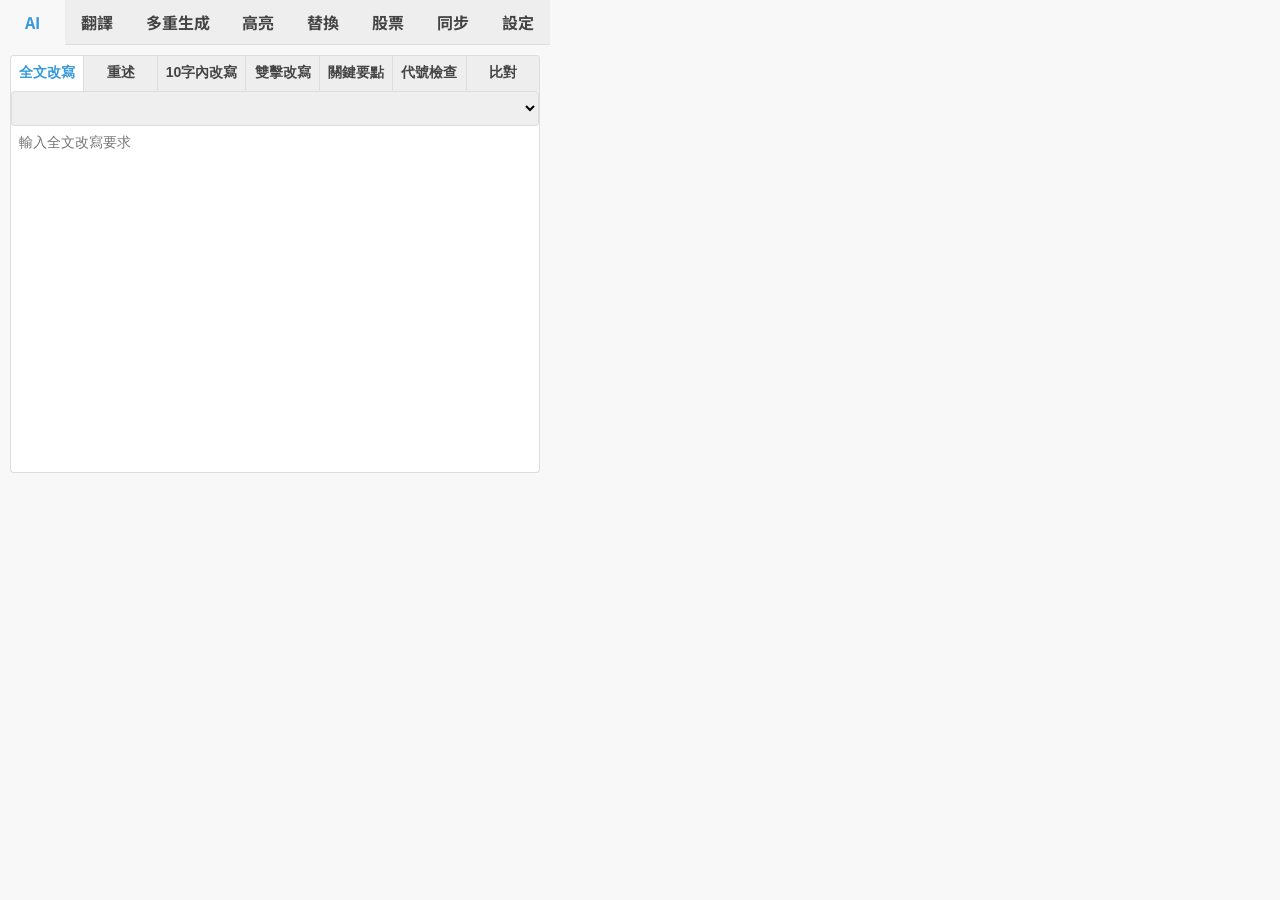
==== popup.html @ c3926e0f "[功能] Diff 自訂合併規則 1. 新增 setCustomRules 與規則解析（A,B / A, / ,B 格式） 2. 支援精準字串與 /regex/ 正則表達式 3. Popup 新增比對" ====
<!DOCTYPE html>
<html lang="zh-Hant">
<head>
  <meta charset="UTF-8">
  <meta name="viewport" content="width=device-width, initial-scale=1.0">
  <title>GPT 文字重寫</title>
  <link rel="stylesheet" href="https://cdnjs.cloudflare.com/ajax/libs/font-awesome/6.5.1/css/all.min.css">
  <link rel="stylesheet" href="popup.css">
  <link rel="stylesheet" href="text_highlight/highlight-color-picker.css">
  <link rel="stylesheet" href="SettingsIO/settings-io.css">
</head>
<body>
  <div class="main-tab-container">
    <div class="main-tab active" data-tab="rewrite">AI</div>
    <div class="main-tab" data-tab="translate">翻譯</div>
    <div class="main-tab" data-tab="multiple-generation">多重生成</div>
    <div class="main-tab" data-tab="highlight">高亮</div>
    <div class="main-tab" data-tab="auto-replace">替換</div>
    <div class="main-tab" data-tab="stock">股票</div>
    <div class="main-tab" data-tab="sync">同步</div>
    <div class="main-tab" data-tab="settings">設定</div>
  </div>

  <!-- AI -->
  <div id="rewrite-tab" class="main-tab-content active">
    <div class="content">
      <div class="tab-container">
        <div class="tab active" data-tab="full">全文改寫</div>
        <div class="tab" data-tab="rephrase">重述</div>
        <div class="tab" data-tab="short">10字內改寫</div>
        <div class="tab" data-tab="auto">雙擊改寫</div>
        <div class="tab" data-tab="summary">關鍵要點</div>
        <div class="tab" data-tab="code-check">代號檢查</div>
        <div class="tab" data-tab="diff-rules">比對</div>
      </div>
      
      <div id="full-tab" class="tab-content active">
        <select id="fullRewriteModel" class="model-select">
        </select>
        <textarea id="instruction" placeholder="輸入全文改寫要求"></textarea>
      </div>
      
      <div id="rephrase-tab" class="tab-content">
        <select id="rephraseModel" class="model-select">
        </select>
        <textarea id="rephraseInstruction" placeholder="輸入重述要求"></textarea>
      </div>
      
      <div id="short-tab" class="tab-content">
        <select id="shortRewriteModel" class="model-select">
        </select>
        <textarea id="shortInstruction" placeholder="輸入10個字以下改寫要求"></textarea>
      </div>
      
      <div id="auto-tab" class="tab-content">
        <select id="autoRewriteModel" class="model-select">
        </select>
        <textarea id="autoRewritePatterns" placeholder="輸入反白自動改寫匹配模式"></textarea>
      </div>

      <div id="summary-tab" class="tab-content">
        <select id="summaryModel" class="model-select">
        </select>
        <textarea id="summaryInstruction" placeholder="輸入關鍵要點總結要求"></textarea>
      </div>

      <div id="code-check-tab" class="tab-content">
        <select id="codeCheckModel" class="model-select">
        </select>
        <textarea id="codeCheckInstruction" placeholder="輸入代號檢查要求"></textarea>
      </div>

      <div id="diff-rules-tab" class="tab-content">
        <textarea id="diffCustomRules" placeholder="每行一條規則，逗點分隔（舊文字,新文字）
支援正則表達式：/regex/
範例：
2H23,
,2023年下半年
2Q23,2023年第二季
/[12]H\d{2}/,
/[1-4]Q\d{2}/,/20\d{2}年第[1-4]季/"></textarea>
      </div>
      
      <button id="rewrite">改寫文字</button>
    </div>
  </div>

  <!-- 翻譯 -->
  <div id="translate-tab" class="main-tab-content">
    <div class="content">
      <div class="translate-container">
        <div class="tab-container">
          <div class="tab active" data-tab="translate">初始翻譯</div>
          <div class="tab" data-tab="reflect">反思</div>
          <div class="tab" data-tab="optimize">優化</div>
          <div class="tab" data-tab="zh-en-mapping">中英對照</div>
        </div>

        <div id="translate-content" class="tab-content active">
          <select id="translateModel" class="model-select">
          </select>
          <textarea id="translateInstruction" placeholder="輸入翻譯要求"></textarea>
          <div class="checkbox-group">
            <label class="checkbox-label">
              <input type="checkbox" id="removeHash">
              <span>刪除##</span>
            </label>
            <label class="checkbox-label">
              <input type="checkbox" id="removeStar">
              <span>刪除**</span>
            </label>
          </div>
        </div>

        <div id="reflect-content" class="tab-content">
          <select id="reflectModel" class="model-select">
          </select>
          <textarea id="reflectInstruction" placeholder="輸入翻譯反思要求"></textarea>
        </div>

        <div id="optimize-content" class="tab-content">
          <select id="optimizeModel" class="model-select">
          </select>
          <textarea id="optimizeInstruction" placeholder="輸入翻譯優化要求"></textarea>
        </div>

        <div id="zh-en-mapping-content" class="tab-content">
          <textarea id="zhEnMapping" placeholder="請輸入中英對照表，每行一個對照
例如：
台積電 = TSMC
鴻海 = Foxconn
營業額 = Revenue"></textarea>
        </div>
      </div>
    </div>
  </div>

  <!-- 多重生成 -->
  <div id="multiple-generation-tab" class="main-tab-content">
    <div class="content">
      <div class="multiple-generation-container">
        <div class="input-group">
          <select id="generation-settings-select" class="model-select">
            <option value="">選擇設定組合</option>
          </select>
          <button id="add-generation-settings" class="settings-button square-button" title="新增">
            <span class="icon">+</span>
          </button>
          <button id="edit-generation-settings" class="settings-button square-button" title="修改">
            <span class="icon">✎</span>
          </button>
          <button id="copy-generation-settings" class="settings-button square-button" title="複製">
            <span class="icon">⧉</span>
          </button>
          <button id="delete-generation-settings" class="settings-button square-button" title="刪除">
            <span class="icon">×</span>
          </button>
        </div>

        <div class="tab-container">
          <div class="tab active" data-tab="initial-gen">初始生成</div>
          <div class="tab" data-tab="reflect-1">反思一</div>
          <div class="tab" data-tab="generation-optimize-1">優化一</div>
          <div class="tab" data-tab="reflect-2">反思二</div>
          <div class="tab" data-tab="generation-optimize-2">優化二</div>
          <div class="tab" data-tab="reflect-3">反思三</div>
          <div class="tab" data-tab="generation-optimize-3">優化三</div>
          <div class="tab" data-tab="background">背景知識</div>
        </div>

        <div id="initial-gen-content" class="tab-content active">
          <select id="initialGenModel" class="model-select">
          </select>
          <textarea id="initialGenInstruction" placeholder="輸入初始生成要求"></textarea>
          <div class="checkbox-group">
            <label class="checkbox-label">
              <input type="checkbox" id="removeHashGen">
              <span>刪除##</span>
            </label>
            <label class="checkbox-label">
              <input type="checkbox" id="removeStarGen">
              <span>刪除**</span>
            </label>
          </div>
        </div>

        <div id="reflect-1-content" class="tab-content">
          <select id="reflect1Model" class="model-select">
          </select>
          <textarea id="reflect1Instruction" placeholder="輸入反思一要求"></textarea>
        </div>

        <div id="generation-optimize-1-content" class="tab-content">
          <select id="generationOptimize_1_Model" class="model-select">
          </select>
          <textarea id="generationOptimize_1_Instruction" placeholder="輸入生成優化一要求"></textarea>
        </div>

        <div id="reflect-2-content" class="tab-content">
          <select id="reflect2Model" class="model-select">
          </select>
          <textarea id="reflect2Instruction" placeholder="輸入反思二要求"></textarea>
        </div>

        <div id="generation-optimize-2-content" class="tab-content">
          <select id="generationOptimize_2_Model" class="model-select">
          </select>
          <textarea id="generationOptimize_2_Instruction" placeholder="輸入生成優化二要求"></textarea>
        </div>

        <div id="reflect-3-content" class="tab-content">
          <select id="reflect3Model" class="model-select">
          </select>
          <textarea id="reflect3Instruction" placeholder="輸入反思三要求"></textarea>
        </div>

        <div id="generation-optimize-3-content" class="tab-content">
          <select id="generationOptimize_3_Model" class="model-select">
          </select>
          <textarea id="generationOptimize_3_Instruction" placeholder="輸入生成優化三要求"></textarea>
        </div>

        <div id="background-content" class="tab-content">
          <textarea id="backgroundKnowledge" placeholder="請輸入背景知識，每行一個知識點
例如：
這是一篇關於科技產業的文章
文章主要討論 AI 發展
重點在於 AI 對就業市場的影響"></textarea>
        </div>
      </div>
    </div>
  </div>

  <!-- 高亮 -->
  <div id="highlight-tab" class="main-tab-content">
    <div class="content">
      <!-- 第一排：底色式（淡色） -->
      <div class="color-picker background-picker">
        <!-- 紅色系 - 調淺了純紅和紅橙 -->
        <div class="color-box" data-color="rgba(255, 71, 71, 0.25)" data-style="background"></div>     <!-- 紅 0° -->
        <div class="color-box" data-color="rgba(255, 99, 71, 0.25)" data-style="background"></div>     <!-- 紅橙 24° -->
        
        <!-- 橙色系 - 調整為更明亮的橙色 -->
        <div class="color-box" data-color="rgba(255, 140, 0, 0.25)" data-style="background"></div>     <!-- 橙 48° -->
        <div class="color-box" data-color="rgba(255, 212, 0, 0.25)" data-style="background"></div>     <!-- 橙黃 72° -->
        
        <!-- 黃色系 - 保持原樣，已經夠亮 -->
        <div class="color-box" data-color="rgba(255, 255, 0, 0.25)" data-style="background"></div>     <!-- 黃 96° -->
        <div class="color-box" data-color="rgba(191, 255, 0, 0.25)" data-style="background"></div>     <!-- 黃綠 120° -->
        
        <!-- 綠色系 - 調整為更明亮的綠色 -->
        <div class="color-box" data-color="rgba(104, 229, 104, 0.25)" data-style="background"></div>     <!-- 綠 144° -->
        <div class="color-box" data-color="rgba(0, 255, 127, 0.25)" data-style="background"></div>     <!-- 青綠 168° -->
        
        <!-- 青色系 - 保持原樣 -->
        <div class="color-box" data-color="rgba(0, 255, 255, 0.25)" data-style="background"></div>     <!-- 青 192° -->
        
        <!-- 藍色系 - 調整為更亮的藍色 -->
        <div class="color-box" data-color="rgba(30, 144, 255, 0.25)" data-style="background"></div>    <!-- 青藍 216° -->
        <div class="color-box" data-color="rgba(65, 105, 225, 0.25)" data-style="background"></div>    <!-- 藍 240° -->
        
        <!-- 紫色系 - 全部調淺 -->
        <div class="color-box" data-color="rgba(147, 112, 219, 0.25)" data-style="background"></div>   <!-- 藍紫 264° -->
        <div class="color-box" data-color="rgba(186, 85, 211, 0.25)" data-style="background"></div>    <!-- 紫 288° -->
        <div class="color-box" data-color="rgba(215, 72, 210, 0.25)" data-style="background"></div>   <!-- 紫紅 312° -->
        <div class="color-box" data-color="rgba(253, 68, 168, 0.25)" data-style="background"></div>    <!-- 紅紫 336° -->
        
        <!-- 第二排：底色式（飽和色） -->
        <!-- 紅色系 - 調淺了純紅和紅橙 -->
        <div class="color-box" data-color="rgba(255, 71, 71, 0.6)" data-style="background"></div>     <!-- 紅 0° -->
        <div class="color-box" data-color="rgba(255, 99, 71, 0.6)" data-style="background"></div>     <!-- 紅橙 24° -->
        
        <!-- 橙色系 - 調整為更明亮的橙色 -->
        <div class="color-box" data-color="rgba(255, 140, 0, 0.6)" data-style="background"></div>     <!-- 橙 48° -->
        <div class="color-box" data-color="rgba(255, 212, 0, 0.6)" data-style="background"></div>     <!-- 橙黃 72° -->
        
        <!-- 黃色系 - 保持原樣，已經夠亮 -->
        <div class="color-box" data-color="rgba(255, 255, 0, 0.6)" data-style="background"></div>     <!-- 黃 96° -->
        <div class="color-box" data-color="rgba(191, 255, 0, 0.6)" data-style="background"></div>     <!-- 黃綠 120° -->
        
        <!-- 綠色系 - 調整為更明亮的綠色 -->
        <div class="color-box" data-color="rgba(104, 229, 104, 0.6)" data-style="background"></div>     <!-- 綠 144° -->
        <div class="color-box" data-color="rgba(0, 255, 127, 0.6)" data-style="background"></div>     <!-- 青綠 168° -->
        
        <!-- 青色系 - 保持原樣 -->
        <div class="color-box" data-color="rgba(0, 255, 255, 0.6)" data-style="background"></div>     <!-- 青 192° -->
        
        <!-- 藍色系 - 調整為更亮的藍色 -->
        <div class="color-box" data-color="rgba(30, 144, 255, 0.5)" data-style="background"></div>    <!-- 青藍 216° -->
        <div class="color-box" data-color="rgba(65, 105, 225, 0.5)" data-style="background"></div>    <!-- 藍 240° -->
        
        <!-- 紫色系 - 全部調淺 -->
        <div class="color-box" data-color="rgba(147, 112, 219, 0.5)" data-style="background"></div>   <!-- 藍紫 264° -->
        <div class="color-box" data-color="rgba(186, 85, 211, 0.5)" data-style="background"></div>    <!-- 紫 288° -->
        <div class="color-box" data-color="rgba(215, 72, 210, 0.5)" data-style="background"></div>   <!-- 紫紅 312° -->
        <div class="color-box" data-color="rgba(253, 68, 168, 0.5)" data-style="background"></div>    <!-- 紅紫 336° -->
      </div>
      
      <!-- 第三排：外框式（飽和色） -->
      <div class="color-picker border-picker">
        <!-- 紅色系 - 飽和色 -->
        <div class="color-box border-box" data-color="rgb(255, 71, 71)" data-style="border"></div>     <!-- 紅 0° -->
        <div class="color-box border-box" data-color="rgb(255, 99, 71)" data-style="border"></div>     <!-- 紅橙 24° -->
        
        <!-- 橙色系 - 飽和色 -->
        <div class="color-box border-box" data-color="rgb(255, 140, 0)" data-style="border"></div>     <!-- 橙 48° -->
        <div class="color-box border-box" data-color="rgb(255, 212, 0)" data-style="border"></div>     <!-- 橙黃 72° -->
        
        <!-- 黃色系 - 飽和色 -->
        <div class="color-box border-box" data-color="rgb(255, 255, 0)" data-style="border"></div>     <!-- 黃 96° -->
        <div class="color-box border-box" data-color="rgb(191, 255, 0)" data-style="border"></div>     <!-- 黃綠 120° -->
        
        <!-- 綠色系 - 飽和色 -->
        <div class="color-box border-box" data-color="rgb(104, 229, 104)" data-style="border"></div>     <!-- 綠 144° -->
        <div class="color-box border-box" data-color="rgb(0, 255, 127)" data-style="border"></div>     <!-- 青綠 168° -->
        
        <!-- 青色系 - 飽和色 -->
        <div class="color-box border-box" data-color="rgb(0, 255, 255)" data-style="border"></div>     <!-- 青 192° -->
        
        <!-- 藍色系 - 飽和色 -->
        <div class="color-box border-box" data-color="rgb(30, 144, 255)" data-style="border"></div>    <!-- 青藍 216° -->
        <div class="color-box border-box" data-color="rgb(65, 105, 225)" data-style="border"></div>    <!-- 藍 240° -->
        
        <!-- 紫色系 - 飽和色 -->
        <div class="color-box border-box" data-color="rgb(147, 112, 219)" data-style="border"></div>   <!-- 藍紫 264° -->
        <div class="color-box border-box" data-color="rgb(186, 85, 211)" data-style="border"></div>    <!-- 紫 288° -->
        <div class="color-box border-box" data-color="rgb(215, 72, 210)" data-style="border"></div>   <!-- 紫紅 312° -->
        <div class="color-box border-box" data-color="rgb(253, 68, 168)" data-style="border"></div>    <!-- 紅紫 336° -->
      </div>
      <div class="highlight-container">
        <div class="highlight-overlay"></div>
        <textarea id="highlight-words" 
                  placeholder="請輸入要高亮的文字，每個文字一行
支援正則表達式，使用 /pattern/ 格式
例如：
營收
產品
年增
消費型
/\d+%/
/Q[1-4]/"></textarea>
      </div>
    </div>
  </div>

  <!-- 替換 -->
  <div id="auto-replace-tab" class="main-tab-content">
    <div class="content">
      <div class="auto-replace-container">
        <!-- 自動替換組會在這裡動態生成 -->
      </div>
    </div>
  </div>

  <!-- 股票 -->
  <div id="stock-tab" class="main-tab-content">
    <div class="content">
      <div class="tab-container">
        <div class="tab active" data-tab="all-stocks">全部股票</div>
        <div class="tab" data-tab="add-delete">增減記錄</div>
        <div class="tab" data-tab="crawl-log">爬取記錄</div>
      </div>
      
      <div id="all-stocks-tab" class="tab-content active">
        <div class="stock-input-container">
          <textarea id="stock-list-input" placeholder="請輸入股票清單，格式如下：
代碼,公司名稱,匹配模式(可選)
例如：
1101,台泥
1303,南亞,(?<!東)南亞"></textarea>
          <button id="copy-stock-list" class="copy-button" title="複製股票清單">
            <i class="fa-regular fa-copy"></i>
          </button>
        </div>
      </div>
      
      <div id="add-delete-tab" class="tab-content">
        <div class="stock-input-container">
          <textarea id="stock-change-log" placeholder="近30日的股票增減記錄
格式：日期,時間,操作,市場別,代碼,名稱
例如：
2026-01-06,15:30,新增,上市,1101,台泥
2026-01-06,15:40,刪除,,2330,台積電" readonly></textarea>
        </div>
      </div>
      
      <div id="crawl-log-tab" class="tab-content">
        <div class="stock-input-container">
          <textarea id="stock-crawl-log" placeholder="近90日的自動爬取記錄
格式：日期,時間,觸發方式,狀態,爬取數,新增,刪除,總計,耗時秒,異動明細,備註
例如：
2026-02-13,14:30,定時,成功,2847,2,1,2848,45,台泥/1101/上市/新增;台積電/2330/上市/刪除,
2026-02-12,14:30,定時,失敗,0,0,0,0,5,,HTTP 503" readonly></textarea>
        </div>
      </div>
      
      <div class="stock-crawler-controls">
        <div class="crawler-interval-container">
          <label for="crawler-interval">自動爬取間隔：</label>
          <input type="number" id="crawler-interval" min="0.1" max="9999" step="0.1" value="30" class="interval-input">
          <label for="crawler-interval">分鐘</label>
        </div>
        <div class="crawler-buttons-container">
          <button id="auto-crawl-toggle" class="crawler-button auto-toggle">啟動自動爬取</button>
          <button id="start-crawl" class="crawler-button">立刻爬取</button>
        </div>
      </div>
      
      <div class="crawler-status">
        <div id="progress-container" class="progress-container" style="display: none;">
          <div class="progress-bar">
            <div id="progress-fill" class="progress-fill"></div>
          </div>
          <span id="progress-text" class="progress-text">0%</span>
        </div>
        <div id="crawler-status" class="status-text"></div>
      </div>
    </div>
  </div>

  <!-- 同步 -->
  <div id="sync-tab" class="main-tab-content">
    <div class="content">
      <div class="sync-container">
        <div class="sync-section">
          <h3>Google Drive 同步</h3>
          
          <!-- 狀態顯示區域 -->
          <div id="sync-status" class="sync-status-display disconnected">
            <div id="status-icon" class="status-icon disconnected"></div>
            <span id="status-text">未連接</span>
          </div>
          
          <!-- 錯誤訊息 -->
          <div id="sync-error" class="sync-error-message" style="display: none;"></div>
          
          <!-- 控制區域 -->
          <div class="sync-control-row">
            <div class="sync-buttons-group">
              <button id="auth-button" class="sync-control-button google-button auth-button">
                連接 Google Drive
              </button>
              <button id="signout-button" class="sync-control-button google-button signout-button" style="display: none;">
                登出
              </button>
              
              <button id="manual-sync-button" class="sync-control-button manual-sync-button">
                手動同步
              </button>
            </div>
          </div>
          
          <!-- 自動同步開關的新行 -->
          <div class="sync-toggle-row">
            <div class="sync-control-item">
              <span class="control-label">自動同步</span>
              <div id="auto-sync-toggle" class="sync-toggle"></div>
              <div class="sync-interval-container">
                <label for="sync-interval">間隔</label>
                <input type="number" id="sync-interval" min="0.1" max="60" step="0.1" value="2" class="sync-interval-input">
                <label for="sync-interval">分鐘</label>
              </div>
            </div>
          </div>
        </div>
      </div>
    </div>
  </div>

  <!-- 設定 -->
  <div id="settings-tab" class="main-tab-content">
    <div class="content">
      <div class="settings-container">
        <div class="settings-section">
          <h3>設定管理</h3>
          <div class="settings-buttons">
            <button id="export-settings" class="settings-button">匯出設定</button>
            <button id="import-settings" class="settings-button">匯入設定</button>
            <button id="cleanup-settings" class="settings-button cleanup-button">清理過時項目</button>
            <input type="file" id="import-file" accept=".json" style="display: none;">
          </div>
        </div>
        
        <div class="settings-section">
          <h3>API 金鑰管理</h3>
          <div class="api-key-section">
            <div class="input-group">
              <select id="model-select">
                <option value="gemini">Gemini API</option>
                <option value="openai">OpenAI</option>
                <option value="google-translate">Google 翻譯</option>
              </select>
              <input type="password" id="api-key" placeholder="輸入您的 API 金鑰">
            </div>
          </div>
          
          <div class="model-management-section">
            <h3>模型管理</h3>
            <div class="add-model-form">
              <div class="form-row">
                <div class="form-group">
                  <input type="text" id="custom-model-name" placeholder="模型名" class="form-input">
                </div>
                <div class="form-group">
                  <input type="text" id="custom-model-display" placeholder="顯示名" class="form-input">
                </div>
                <div class="form-group">
                  <select id="custom-model-thinking" class="form-input">
                    <option value="">思考程度</option>
                    <option value="off">關閉</option>
                    <option value="low">低</option>
                    <option value="medium">中</option>
                    <option value="high">高</option>
                  </select>
                </div>
                <div class="form-group">
                  <select id="custom-model-type" class="form-input">
                    <option value="">選擇 API</option>
                    <option value="gemini">Gemini API</option>
                    <option value="openai">OpenAI API</option>
                  </select>
                </div>
                <div class="form-group">
                  <button id="add-custom-model" class="add-model-button">新增</button>
                </div>
              </div>
            </div>
            
            <div class="custom-models-list">
              <h5>自定義模型</h5>
              <div id="custom-models-container">
                <!-- 自定義模型列表會在這裡動態生成 -->
              </div>
            </div>
          </div>
        </div>
      </div>
    </div>
  </div>

  <!-- 首先載入 default.js，因為其他模組需要 LogUtils -->
  <script src="default.js"></script>
  
  <script src="settings/settings-key.js"></script>
  <script src="settings/settings-manager.js"></script>
  <script src="settings/model-manager.js"></script>
  <script src="settings/api-key-manager.js"></script>
  <script src="settings/storage-manager.js"></script>
  <script src="settings/generation-manager.js"></script>
  <!-- 新的設定管理模組 - 按依賴順序載入 -->
  <script src="settings/settings-cleanup.js"></script>
  <script src="settings/settings-classifier.js"></script>
  <script src="settings/settings-exporter.js"></script>
  <script src="settings/settings-importer.js"></script>
  <script src="settings/settings-loader.js"></script>
  <script src="text_replace/replace-manager.js"></script>
  <script src="text_replace/manual-replace-manager.js"></script>
  <script src="text_replace/auto-replace-manager.js"></script>
  <script src="SettingsIO/settings-io.js"></script>
  <script src="SettingsIO/settings-io-startup.js"></script>
  <script src="SettingsIO/settings-io-popup.js"></script>
  <script src="settings.js"></script>
  <!-- 翻譯系統模組 - 按依賴順序載入 -->
<script src="translate/translate-config.js"></script>
<script src="translate/translate-controller.js"></script>
<script src="translate/translate-service.js"></script>
<script src="translate/translate-adapter.js"></script>
  <script src="multiple_generation/multiple-generation.js"></script>
  <script src="popup/stock-controller.js"></script>
  <script src="text_highlight/highlight-color-picker.js"></script>
  <script src="text_highlight/highlight-popup-preview.js"></script>
  <script src="popup.js"></script>
</body>
</html>
---- popup.css ----
/* 入 Noto Sans TC 字體，用於主分頁標題 */
@import url('https://fonts.googleapis.com/css2?family=Noto+Sans+TC:wght@700&display=swap');

/* 基本彈出視窗樣式設定 */
body {
  /* 設定字體順序，依序使用系統可用字體 */
  font-family: 'Microsoft JhengHei', 'PingFang TC', 'Heiti TC', 'Apple LiGothic Medium', 'Helvetica', 'Arial', sans-serif;
  padding: 0;
  box-sizing: border-box;
  width: 550px;          /* 固定彈出視窗寬度 */
  margin: 0;
  display: flex;
  flex-direction: column;
  overflow: hidden;      /* 防止整體出現捲軸 */
  background-color: #f8f8f8; /* 淺灰色背景 */
  max-height: 600px;     /* 最大高度限制 */
}

/* 標題樣式 */
h1 {
  font-size: 22px;
  margin: 0 0 6px 0;
  color: #333;
}

/* 內容區域樣式 */
.content {
  flex: 1;
  display: flex;
  flex-direction: column;
  overflow-y: auto;     /* 改為允許垂直滾動，讓設定頁可以滾動 */
  padding: 10px 10px;   /* 恢復 padding */
}

/* 內容區域自定義捲軸樣式 */
.content::-webkit-scrollbar {
  width: 8px;         /* 捲軸寬度 */
}

.content::-webkit-scrollbar-thumb {
  background-color: #c2c2c2;  /* 捲軸滑塊顏色 */
  border-radius: 6px;
}

.content::-webkit-scrollbar-track {
  background-color: #f5f5f5;  /* 捲軸軌道顏色 */
  border-radius: 6px;
}

/* 表單元素通用樣式 */
input, button, select {
  width: 100%;
  padding: 8px;
  box-sizing: border-box;
  font-size: 14px;
  border-radius: 4px;
  border: 1px solid #ddd;
  height: 35px;
}

/* 表單元素焦點狀態 */
input:focus, select:focus {
  outline: none;
  border-color: #bbb;
}

/* 文本區域樣式 */
textarea {
  flex: 0 0 auto;
  min-height: 330px;    /* 固定最小高度 */
  resize: none;         /* 禁止手動調整大小 */
  border: none;
  color: #333;
  border-radius: 0 0 4px 4px;
  background-color: #fff;
  margin-top: 0;
  padding: 8px;
  font-size: 14px;
  
  /* 自定義捲軸樣式 */
  &::-webkit-scrollbar {
    width: 8px;         /* 捲軸寬度 */
  }
  &::-webkit-scrollbar-thumb {
    background-color: #c2c2c2;  /* 捲軸滑塊顏色 */
    border-radius: 6px;
  }
  &::-webkit-scrollbar-track {
    background-color: #f5f5f5;  /* 捲軸軌道顏色 */
    border-radius: 6px;
  }
}

/* 文本區域焦點狀態 */
textarea:focus {
  outline: none;
}

/* 按鈕樣式 */
button {
  background-color: #3498db;  /* 藍色按鈕背景 */
  color: white;
  border: none;
  cursor: pointer;
  font-size: 14px;
  padding: 6px;
  margin-top: 10px;
  transition: background-color 0.3s;  /* 顏色漸變效果 */
}

/* 按鈕懸停效果 */
button:hover {
  background-color: #2980b9;
}

/* 輸入群組容器樣式 */
.input-group {
  display: flex;
  align-items: stretch;
  margin-bottom: 15px;
}

/* 核取方塊樣式 */
input[type="checkbox"] {
  height: 32px;
}

/* 模型選擇下拉選單 */
#model-select {
  width: 30%;
  margin-right: 8px;
}

/* API 金鑰輸入框 */
#api-key {
  flex: 1;
  padding: 8px 12px;
  border: 1px solid #ddd;
  border-radius: 4px;
  font-size: 14px;
}

/* 分頁容器樣式 */
.tab-container {
  display: flex;
  border: 1px solid #ddd;
  border-bottom: none;
  border-radius: 4px 4px 0 0;
  overflow: hidden;
}

/* 分頁標籤樣式 */
.tab {
  flex: 1;
  text-align: center;
  padding: 8px 8px;
  background-color: #eee;
  cursor: pointer;
  transition: all 0.3s;
  color: #444;
  font-weight: bold;
  border-right: 1px solid #ddd;
  border-bottom: 1px solid #00000000;
  font-size: 14px;
  white-space: nowrap;
  min-width: fit-content;
}

/* 最後一個分頁標籤 */
.tab:last-child {
  border-right: none;
}

/* 當前選中的分頁標籤 */
.tab.active {
  background-color: #fff;
  color: #3498db;
  border-bottom: 1px solid #fff;
  margin-bottom: -1px;
}

/* 分頁標籤懸停效果 */
.tab:hover:not(.active) {
  background-color: #ccc;
}

/* 分頁內容區域 */
.tab-content {
  display: none;
  flex: 1;
  border: 1px solid #ddd;
  border-top: none;
  border-radius: 0 0 4px 4px;
  background: #f7f7f7;
}

/* 當前顯示的分頁內容 */
.tab-content.active {
  display: flex;
  flex-direction: column;
}

/* 核取方塊群組容器 */
.checkbox-group {
  margin-top: 10px;
  display: flex;
  justify-content: flex-start;
}

/* 翻譯分頁的核取方塊群組 */
#translate-tab .checkbox-group {
  padding: 0px 10px;
  margin: 4px 0px;
}

/* 核取方塊標樣式 */
.checkbox-label {
  display: inline-flex;
  align-items: center;
  margin-right: 20px;
  cursor: pointer;
}

/* 核取方塊內的輸入框 */
.checkbox-label input[type="checkbox"] {
  margin-right: 5px;
  width: auto;
}

/* 核取方塊文字標籤 */
.checkbox-label span {
  font-size: 14.5px;
  color: #333;
}

/* 獨立核取方塊樣式 */
input[type="checkbox"] {
  width: auto;
  padding: 0;
  margin: 0 5px 0 0;
}

/* 模型選擇下拉選單通用樣式 */
.model-select {
  width: 100%;
  margin-bottom: 0;
}

/* 主分頁容器樣式 */
.main-tab-container {
  display: flex;
  margin-bottom: 0;
  flex-shrink: 0;        /* 防止主分頁被壓縮 */
}

/* 主分頁標籤樣式 */
.main-tab {
  flex: 1;
  text-align: center;
  padding: 10px 16px;
  background-color: #eee;
  cursor: pointer;
  transition: all 0.3s;
  color: #444;
  font-weight: 700;
  border: none;
  border-bottom: 1px solid #ddd;
  font-size: 16px;
  font-family: 'Noto Sans TC', sans-serif;
  white-space: nowrap;
  min-width: fit-content;
}

/* 當前選中的主分頁 */
.main-tab.active {
  background-color: #f8f8f8;
  color: #3498db;
  border-bottom: none;
}

/* 主分頁內容區域 */
.main-tab-content {
  display: none;
  flex: 1;              /* 佔用剩餘空間 */
  overflow-y: auto;     /* 允許垂直捲動 */
  padding: 0;           /* 移除 padding，讓內部的 content 來控制 */
}

/* 當前顯示的主分頁內容 */
.main-tab-content.active {
  display: flex;
  flex-direction: column;
}

/* 主分頁內容區域自定義捲軸樣式 */
.main-tab-content::-webkit-scrollbar {
  width: 8px;         /* 捲軸寬度 */
}

.main-tab-content::-webkit-scrollbar-thumb {
  background-color: #c2c2c2;  /* 捲軸滑塊顏色 */
  border-radius: 6px;
}

.main-tab-content::-webkit-scrollbar-track {
  background-color: #f5f5f5;  /* 捲軸軌道顏色 */
  border-radius: 6px;
}

/* 高亮功能容器 */
.highlight-container {
  position: relative;
  height: 426px;
  background: #ffffff;
}

/* 高亮覆蓋層 */
.highlight-overlay {
  position: absolute;
  width: 530.09;
  overflow: hidden;
  top: 0;
  left: 0;
  right: 0;
  bottom: 0;
  pointer-events: none;  /* 允許點擊穿透到底層 */
  z-index: 0;
}

/* 高亮文字輸入區域 */
#highlight-words {
  position: relative;
  z-index: 1;
  background: transparent;
  width: 97%;
  height: 410px;
}

/* 高亮預覽元素 */
.highlight-preview {
  position: absolute;
  pointer-events: none;
  z-index: 0;
  height: 21px;
  left: 8px;
  right: 8px;
}

/* 高亮分頁內容區域特殊設定 */
#highlight-tab .content {
  height: 500px;
  overflow-y: hidden;   /* 只有高亮分頁禁止滾動 */
}

/* 隱藏改寫按鈕 */
#rewrite {
  display: none;
}

/* 顏色選擇器容器 */
.color-picker {
  display: flex;
  gap: 5px;
  background: #fff;
}

.color-picker.background-picker {
  padding: 5px 5px 0px 5px;
  border-radius: 4px 4px 0 0;
  /* 支持換行以容納30個按鈕 */
  flex-wrap: wrap;
  max-width: 530px; /* 限制最大寬度，讓按鈕自動折行 */
}

.color-picker.border-picker {
  padding: 5px;
  border-radius: 0 0 4px 4px;
  margin-bottom: 8px;
}

/* 顏色方塊 */
.color-box {
  width: 30px;
  height: 26.5px;
  border-radius: 4px;
  cursor: pointer;
  border: 0;
  transition: all 0.2s ease;
}

/* 顏色方塊懸停效果 */
.color-box:hover {
  transform: scale(1.2);  /* 懸停時放大效果 */
}

/* 外框式顏色方塊特殊樣式 */
.border-box {
  border: 2px solid currentColor;  /* 使用 currentColor，確保有顏色值 */
  background: #fff !important;
  position: relative;
  color: #333;  /* 預設顏色，會被 JavaScript 覆蓋 */
  box-sizing: border-box;  /* 邊框包含在設定尺寸內 */
  box-shadow: 0 0px 4px 1px color-mix(in srgb, currentColor 40%, transparent);  /* 同色陰影，往外擴張，內部看不到 */
}

/* 顏色方塊選中狀態 */
.color-box.selected {
  transform: scale(1.1);
  box-shadow: 0 0 0 2px rgba(52, 152, 219, 0.3);
  z-index: 10;
}

/* 外框式顏色方塊選中狀態 */
.border-box.selected::before {
  border-width: 3px;
}

.border-box.selected::after {
  border-width: 3px;
  opacity: 0.8;
}

/* 自動替換容器捲軸樣式 */
.auto-replace-container {
  background: #fff;
  border-radius: 4px;
  padding: 10px 8px 10px 5px;
  height: 454px;
  overflow-y: auto;

  /* 自定義捲軸樣式 */
  &::-webkit-scrollbar {
    width: 8px;         /* 捲軸寬度 */
  }
  
  &::-webkit-scrollbar-thumb {
    background-color: #c2c2c2;  /* 捲軸滑塊顏色 */
    border-radius: 6px;
  }
  
  &::-webkit-scrollbar-track {
    background-color: #f5f5f5;  /* 捲軸軌道顏色 */
    border-radius: 6px;
  }
}

/* 自動替換組樣式 */
.auto-replace-group {
  display: flex;
  align-items: flex-start;  /* 改為頂部對齊 */
  margin-bottom: 10px;
  gap: 4px;
  background: #fff;
  transition: transform 0.2s ease, box-shadow 0.2s ease;
}

/* 修改輸入框容器樣式 */
.replace-input-container {
  position: relative;
  min-height: 32px;
  transition: height 0.2s ease;
  border: 1px solid #cccccc;
  border-radius: 4px;
  background-color: rgb(255, 255, 255);
}

.replace-input-container:focus-within {
  border-color: #3498db;
}

/* 修改輸入框基本樣式 */
.replace-input {
  min-height: 170px !important;
  color: #333;
  width: 100% !important;
  height: 100% !important;
  padding: 6px 8px;
  border: none;
  border-radius: 4px;
  font-size: 13.5px;
  line-height: 20px;
  resize: none;
  background: transparent;
  overflow: hidden;
  white-space: nowrap;
  text-overflow: ellipsis;
  box-sizing: border-box;
  position: absolute;
  top: 0;
  left: 0;
}

/* 輸入框焦點樣式 */
.replace-input:focus {
  outline: none;
  white-space: pre-wrap;
}

/* 輸入框placeholder樣式 */
.replace-input::placeholder {
  color: #b1b1b1;
}

/* ===== 複選框樣式 ===== */
/* 提高選擇器優先級 */
.auto-replace-container input[type="checkbox"].auto-replace-checkbox {
  appearance: none !important;
  -webkit-appearance: none !important;
  width: 16px !important;
  height: 16px !important;
  border: 1px solid #b1b1b1 !important;
  border-radius: 3px !important;
  cursor: pointer !important;
  position: relative !important;
  background-color: rgb(243, 244, 246) !important;
  transition: all 0.1s ease !important;
  outline: none !important;
  padding: 0 !important;
  margin: 0px 2px 0px 3px !important;
}

/* 勾選框懸停效果 */
.auto-replace-container input[type="checkbox"].auto-replace-checkbox:hover {
  border-color: #5b8cdb !important;
}

/* 勾選框被選中狀態 */
.auto-replace-container input[type="checkbox"].auto-replace-checkbox:checked {
  background-color: #5b8cdb !important;
  border-color: #5b8cdb !important;
}

/* 勾選框被選中時的勾選符號 */
.auto-replace-container input[type="checkbox"].auto-replace-checkbox:checked::after {
  content: '' !important;
  position: absolute !important;
  left: 5px !important;
  top: 1px !important;
  width: 3px !important;
  height: 8px !important;
  border: solid white !important;
  border-width: 0 2px 2px 0 !important;
  transform: rotate(45deg) !important;
}

/* 修改控制按鈕容器樣式 */
.replace-group-controls {
  display: flex;
  flex-direction: row;
  margin-right: -2px;
  gap: 4px;
}

/* 修改控制按鈕基本樣式 */
.replace-control-button {
  padding: 0;
  width: 14px;
  height: 14px;
  border: none;
  background: none;
  cursor: pointer;
  font-family: Arial, sans-serif;
  font-size: 18px !important;
  font-weight: 900 !important;
  display: flex;
  align-items: center;
  justify-content: center;
  position: relative;
  pointer-events: none;
}

/* 添加按鈕樣式 */
#replace-add-button {
  opacity: 0.3;
  pointer-events: auto;
  transition: all 0.2s ease;
  z-index: 1000;
  color: #333;
}

/* 添加按鈕懸停效果 */
#replace-add-button:hover {
  opacity: 0.6;
}

/* 移除按鈕樣式 */
#replace-remove-button {
  pointer-events: inherit;
  margin-top: -1px;
  margin-left: -2px;
  font-size: 22px !important;
  font-weight: 700 !important;
  transform: scale(1.5, 1);
  opacity: 0.3;
  transition: all 0.2s ease;
  color: #333;
}

/* 移除按鈕懸停效果 */
#replace-remove-button:hover {
  opacity: 0.6;
}

/* 按鈕點擊效果 */
.replace-control-button:active {
  transform: scale(0.9) !important;
}

/* 移除之前的按鈕樣式 */
.replace-control-button {
  width: 14px;
  height: 14px;
  padding: 0;
  margin: 0;
  font-size: 16px;
  line-height: 1;
  border: none;
  background: none;
  cursor: pointer;
  transition: all 0.2s;
}

/* 移除之前的按鈕懸停樣式 */
.replace-control-button:hover {
  background: none;
  border-color: transparent;
}

/* 拖曳把手樣式 */
.replace-drag-handle {
  position: relative;
  display: flex;
  align-items: center;
  justify-content: center;
  width: 16px;
  height: 26px;
  cursor: move;
  color: rgb(0, 0, 0);
  font-weight: 600;
  user-select: none;
  opacity: 0.3;
  transition: opacity 0.2s ease;
}

/* 拖曳把手懸停效果 */
.replace-drag-handle:hover {
  opacity: 0.6;
}

/* 拖曳把手內容 */
.replace-drag-handle::before {
  content: "⋮⋮";
  font-size: 13px !important;
  line-height: 14px;
  z-index: 1000;
}

/* 控制元素容器樣式 */
.controls-container {
  display: flex;
  align-items: center;
  padding-top: 3px;          /* 調整上邊距以對齊 32px 高度的輸入框 */
  gap: 4px;
  margin-right: 2px;
}

/* 添加內容區域可視化 */
.replace-input::before {
  content: '';
  position: absolute;
  top: 0;
  left: 0;
  right: 0;
  height: 2px;
  background: yellow;     /* 黃色標記頂部內容區域 */
  z-index: 1000;
}

/* 設定分頁樣式 */
.settings-container {
  padding: 10px;
}

.settings-section {
  margin-bottom: 20px;
}

.settings-section h3 {
  margin: 0 0 8px 0;
  color: #333;
  font-size: 16px;
  font-weight: 600;
}

.settings-buttons {
  display: flex;
  gap: 10px;
}

/* 修改設定按鈕樣式以匹配改寫按鈕 */
.settings-button {
  background-color: #3498db;  /* 使用與改寫按鈕相同的藍色 */
  color: white;
  border: none;
  cursor: pointer;
  font-size: 15px;           /* 與改寫按鈕相同的字體大小 */
  padding: 6px 16px;
  border-radius: 4px;
  height: 35px;              /* 與改寫按鈕相同的高度 */
  transition: background-color 0.3s;  /* 添加過渡效果 */
  margin-top: 0;             /* 移除上邊距 */
}

.settings-button:hover {
  background-color: #2980b9;  /* 使用與改寫按鈕相同的懸停顏色 */
}

/* 清理按鈕特殊樣式 */
.cleanup-button {
  background-color: #e74c3c !important;  /* 警告色：紅色 */
}

.cleanup-button:hover {
  background-color: #c0392b !important;  /* 懸停時的深紅色 */
}

/* 多重生成設定選擇器樣式 */
#multiple-generation-tab .input-group {
  display: flex;
  gap: 6px;
  margin-bottom: 15px;
  align-items: center;
}

#multiple-generation-tab .input-group select {
  flex: 1;
}

/* 方形按鈕樣式 */
.square-button {
  width: 36px !important;
  min-width: 36px !important;
  margin-top: 0px !important;
  padding: 0 !important;
  display: flex !important;
  align-items: center;
  justify-content: center;
  font-size: 20px !important;
}

/* 圖示樣式 */
.square-button .icon {
  line-height: 1;
  display: flex;
  align-items: center;
  justify-content: center;
}

/* 特定圖示調整 */
#add-generation-settings .icon {
  font-size: 26px;
}

#edit-generation-settings .icon {
  font-size: 21px;
  margin-top: -1px;
}

#copy-generation-settings .icon {
  font-size: 18px;
  margin-top: 4px;
}

#delete-generation-settings .icon {
  font-size: 28px;
  margin-top: 1px;
}

/* API 金鑰管理區塊樣式 */
.api-key-section {
  margin-top: 8px;
}

.api-key-section .input-group {
  margin-bottom: 15px;
}

/* 模型管理區塊樣式 */
.model-management-section {
  margin-top: 8px;
}

.model-management-section h3 {
  margin: 0 0 8px 0;
  color: #333;
  font-size: 15px;
  font-weight: 600;
}

.model-management-section h5 {
  margin: 15px 0 8px 0;
  color: #6c757d;
  font-size: 13px;
  font-weight: 500;
}

.add-model-form {
  /* 移除背景色和邊框，保持簡潔外觀 */
  background-color: transparent;
  border: none;
  border-radius: 0;
  padding: 0;
  margin-bottom: 15px;
}

/* 確保所有表單元素對齊 */
.form-row {
  display: flex;
  gap: 8px;
  margin-bottom: 10px;
  align-items: center;
  justify-content: stretch;
}

.form-row:last-child {
  margin-bottom: 0;
}

.form-group {
  display: flex;
  flex-direction: column;
  min-height: 32px;
}

/* 特定的寬度分配 */
.form-group:nth-child(1) { /* 顯示名稱 */
  flex: 2;
}

.form-group:nth-child(2) { /* 模型名稱 */
  flex: 2;
}

.form-group:nth-child(3) { /* 思考程度 */
  flex: 1;
}

.form-group:nth-child(4) { /* API類型 */
  flex: 1.25;
}

.form-group:nth-child(5) { /* 按鈕 */
  flex: 0 0 auto;
}

.form-group label {
  font-size: 12px;
  color: #495057;
  margin-bottom: 4px;
  font-weight: 500;
  height: 18px; /* 固定標籤高度，確保一致性 */
  line-height: 18px;
  display: block;
}

.form-input {
  padding: 6px 8px;
  border: 1px solid #ced4da;
  border-radius: 3px;
  font-size: 13px;
  height: 32px;
  box-sizing: border-box;
  vertical-align: middle;
  line-height: 1.4;
  display: block;
  width: 100%;
  margin: 0;
  font-family: inherit;
  transition: border-color 0.3s ease, box-shadow 0.3s ease;
}

.form-input:focus {
  outline: none;
  border-color: #3498db;
  box-shadow: 0 0 0 2px rgba(52, 152, 219, 0.2);
}

/* 特別針對選擇框的樣式調整 */
select.form-input {
  padding: 6px 30px 6px 8px;
  height: 32px;
  line-height: 1.4;
  vertical-align: middle;
  appearance: none;
  background-image: url('data:image/svg+xml;charset=US-ASCII,<svg xmlns="http://www.w3.org/2000/svg" viewBox="0 0 4 5"><path fill="%23666" d="M2 0L0 2h4zm0 5L0 3h4z"/></svg>');
  background-repeat: no-repeat;
  background-position: right 8px center;
  background-size: 12px;
}

/* 輸入框的統一樣式 */
input.form-input {
  padding: 6px 8px;
  height: 32px;
  line-height: 1.4;
  vertical-align: middle;
}

.add-model-button {
  background: #28a745;
  color: white;
  border: none;
  padding: 0 12px;
  border-radius: 3px;
  font-size: 14px;
  cursor: pointer;
  transition: background-color 0.3s;
  white-space: nowrap;
  min-width: auto;
  width: auto;
  height: 32px;
  line-height: 1;
  box-sizing: border-box;
  display: flex;
  align-items: center;
  justify-content: center;
  margin: 0;
  margin-top: 0;
  font-family: inherit;
}

.add-model-button:hover {
  background-color: #218838;
}

.custom-models-container {
  max-height: 120px;
  overflow-y: auto;
}

.custom-model-item {
  display: grid;
  grid-template-columns: 1.5fr 2fr 1fr 1fr auto;  /* 最後一欄改回auto，自動適應按鈕寬度 */
  gap: 10px;  /* 稍微減少gap以獲得更多內容空間 */
  align-items: center;
  padding: 4px 8px;  /* 微調padding */
  background-color: #ffffff;
  border: 1px solid #e9ecef;
  border-radius: 3px;
  margin-bottom: 3px;
  min-height: 26px; /* 增加最小高度以容納更大的行高 */
}

.custom-model-info {
  display: contents;  /* 讓子元素直接參與 grid */
}

.custom-model-name {
  font-size: 13px;
  font-weight: 500;
  color: #495057;
  margin-bottom: 0;
  line-height: 1.3;  /* 增加行高 */
  overflow: hidden;
  text-overflow: ellipsis;
  white-space: nowrap;
}

.custom-model-details {
  font-size: 13px;
  color: #495057;
  margin-bottom: 0;
  line-height: 1.3;  /* 增加行高 */
  overflow: hidden;
  text-overflow: ellipsis;
  white-space: nowrap;
}

.custom-model-thinking {
  font-size: 13px;
  color: #495057;
  line-height: 1.3;
  overflow: hidden;
  text-overflow: ellipsis;
  white-space: nowrap;
}

.custom-model-api-type {
  font-size: 13px;
  color: #495057;
  line-height: 1.3;  /* 增加行高 */
  overflow: hidden;
  text-overflow: ellipsis;
  white-space: nowrap;
}

.custom-model-actions {
  display: flex;
  /* gap: 5px; 已由grid的gap控制 */
  justify-self: center;  /* 按鈕在自己的欄位內置中 */
  align-items: center;
  height: 100%;
}

.delete-model-button {
  background-color: #dc3545;
  color: white;
  border: none;
  padding: 3px 6px;
  border-radius: 3px;
  font-size: 14px;
  cursor: pointer;
  transition: background-color 0.2s;
  height: 22px;
  min-width: 36px; /* 確保按鈕內容不換行和被壓縮 */
  line-height: 1;
  display: flex;
  align-items: center;
  justify-content: center;
  white-space: nowrap;
  margin: 0; /* 明確重置 margin */
}

.delete-model-button:hover {
  background-color: #c82333;
}

/* 自動識別模型類型功能的樣式 */
.auto-detected {
  border-color: #007bff !important;
  box-shadow: 0 0 5px rgba(0, 123, 255, 0.3) !important;
}

.auto-detected.gemini {
  border-color: #28a745 !important;
  box-shadow: 0 0 5px rgba(40, 167, 69, 0.3) !important;
}

.auto-detected.openai {
  border-color: #007bff !important;
  box-shadow: 0 0 5px rgba(0, 123, 255, 0.3) !important;
}

/* 模型類型選擇器的過渡動畫 */
#custom-model-type {
  transition: border-color 0.3s ease, box-shadow 0.3s ease;
  padding: 5px 8px; /* 與其他選擇框保持一致 */
  height: 32px;
  line-height: 1.4;
  vertical-align: middle;
}

/* 自動識別提示動畫 */
@keyframes autoDetectPulse {
  0% { transform: scale(1); }
  50% { transform: scale(1.02); }
  100% { transform: scale(1); }
}

.auto-detect-pulse {
  animation: autoDetectPulse 0.6s ease-in-out;
}

/* 股票清單輸入框特殊樣式 */
.stock-input-container {
  position: relative;
  width: 100%;
  box-sizing: border-box;
}

#stock-list-input {
  height: 390px;
  border-top: 1px solid #ddd;
  width: 100%;
  box-sizing: border-box;
  display: block; /* 確保是塊級元素 */
}

#stock-change-log,
#stock-crawl-log {
  height: 390px;
  border-top: 1px solid #ddd;
  width: 100%;
  box-sizing: border-box;
  display: block; /* 確保是塊級元素 */
  background-color: #fafafa; /* 只讀狀態稍微灰底 */
}

.copy-button {
  position: absolute;
  top: 0px;
  right: 18px;
  width: 28px;
  height: 28px;
  background: rgba(255, 255, 255, 0.9);
  border: 1px solid #ddd;
  border-radius: 4px;
  cursor: pointer;
  display: flex;
  align-items: center;
  justify-content: center;
  font-size: 14px;
  color: #666;
  transition: all 0.2s ease;
  z-index: 10;
  font-family: "Font Awesome 6 Free";
  font-weight: 400; /* Regular weight for fa-regular */
}

.copy-button:hover {
  background: #f5f5f5;
  color: #333;
  border-color: #bbb;
}

.copy-button.copied {
  background: #4CAF50 !important;
  color: white !important;
  border-color: #45a049 !important;
  transform: scale(1.1);
  transition: all 0.2s ease;
}

/* 股票爬蟲控制區域樣式 */
.stock-crawler-controls {
  display: flex;
  align-items: center;
  justify-content: space-between;
  margin-top: 10px;
  padding: 8px;
  background-color: #f9f9f9;
  border: 1px solid #e0e0e0;
  border-radius: 4px;
}

.crawler-interval-container {
  display: flex;
  align-items: center;
  gap: 5px;
}

.crawler-interval-container label {
  font-size: 14px;
  font-weight: 500;
  color: #333;
  white-space: nowrap;
}

/* 新增爬蟲按鈕容器樣式 */
.crawler-buttons-container {
  display: flex;
  gap: 8px;
  align-items: center;
}

.interval-input {
  width: 60px;
  padding: 4px 6px;
  border: 1px solid #ccc;
  border-radius: 3px;
  font-size: 14px;
  height: 30px;
}

.interval-input:focus {
  outline: none;
  border-color: #29a12d;
  box-shadow: 0 0 0 2px rgba(76, 175, 80, 0.2);
}

.crawler-button {
  padding: 8px 16px;
  background-color: #29a12d;
  color: white;
  border: none;
  border-radius: 4px;
  font-size: 13px;
  font-weight: 500;
  cursor: pointer;
  transition: background-color 0.2s ease;
  min-width: 80px;
  margin-top: 0;
}

.crawler-button:hover {
  background-color: #45a049;
}

.crawler-button:disabled {
  background-color: #cccccc;
  cursor: not-allowed;
}

/* 自動爬取切換按鈕樣式 */
.crawler-button.auto-toggle {
  background-color: #2196F3;
  min-width: 110px;
}

.crawler-button.auto-toggle:hover {
  background-color: #1976D2;
}

.crawler-button.auto-toggle.running {
  background-color: #f44336;
}

.crawler-button.auto-toggle.running:hover {
  background-color: #da190b;
}

.crawler-button.stop {
  background-color: #f44336;
}

.crawler-button.stop:hover {
  background-color: #da190b;
}

/* 爬蟲按鈕處理中狀態樣式 */
.crawler-button.processing {
  background-color: #ff9800;
  cursor: not-allowed;
}

.crawler-button.processing:hover {
  background-color: #ff9800;
}

/* 爬蟲狀態顯示區域 */
.crawler-status {
  margin-top: 10px;
  padding: 0 8px;
}

.progress-container {
  display: flex;
  align-items: center;
  gap: 10px;
  margin-bottom: 5px;
}

.progress-bar {
  flex: 1;
  height: 6px;
  background-color: #e0e0e0;
  border-radius: 3px;
  overflow: hidden;
}

.progress-fill {
  height: 100%;
  background-color: #29a12d;
  transition: width 0.3s ease;
  width: 0%;
}

.progress-text {
  font-size: 12px;
  font-weight: 500;
  color: #666;
  min-width: 35px;
  text-align: right;
}

.status-text {
  font-size: 12px;
  color: #666;
  line-height: 1.4;
  min-height: 16px;
  padding: 2px 0;
}

.status-text.success {
  color: #29a12d;
  font-weight: 500;
}

.status-text.error {
  color: #f44336;
  font-weight: 500;
}

.status-text.warning {
  color: #ff9800;
  font-weight: 500;
}

.status-text.running {
  color: #2196F3;
  font-weight: 500;
}

/* ===== 外框式高亮樣式 ===== */
/* 外框式高亮預覽元素 */
.highlight-preview-border {
  position: absolute;
  pointer-events: none;
  z-index: 0;
  height: 21px;
  left: 8px;
  right: 8px;
  border: 2px solid currentColor;
  border-radius: 2px;
  background: #fff !important;
  box-sizing: border-box;
  box-shadow: 0 0px 4px 1px color-mix(in srgb, currentColor 40%, transparent);
}
---- text_highlight/highlight-color-picker.css ----
/**
 * text_highlight/highlight-color-picker.css - 高亮顏色選擇器擴展樣式
 * 功能：為高亮顏色按鈕提供雙擊和自定義顏色功能的額外樣式
 * 職責：
 * - 雙擊檢測和視覺反饋
 * - RGB滑桿顏色選擇器樣式
 * - 自定義顏色指示器
 * - 顏色選擇器觸發時的效果
 * 
 * 注意：基本樣式（.color-box, .color-picker 等）已在 popup.css 中定義
 * 
 * 使用方式：
 * - 在 popup.html 中引入此CSS文件
 * - 配合 highlight-color-picker.js 使用
 */

/* ==================== RGB滑桿顏色選擇器樣式 ==================== */

/* RGB顏色選擇器面板 */
.rgb-color-picker-panel {
  backdrop-filter: blur(10px);
  animation: colorPickerFadeIn 0.3s ease-out;
}

@keyframes colorPickerFadeIn {
  0% {
    opacity: 0;
    transform: translate(-50%, -50%) scale(0.9);
  }
  100% {
    opacity: 1;
    transform: translate(-50%, -50%) scale(1);
  }
}

/* 顏色預覽區域 */
.color-preview {
  transition: background-color 0.2s ease;
}

/* RGBA滑桿容器 */
.rgb-sliders-container {
  background: #f8f9fa;
  padding: 15px 15px 10px 15px;
  border-radius: 8px;
  margin: 15px 0;
}

/* 滑桿組樣式 */
.slider-group {
  margin-bottom: 15px;
}

.slider-group:last-child {
  margin-bottom: 0;
}

/* RGBA滑桿基本樣式 */
.rgba-slider {
  transition: all 0.2s ease;
  border: 1px solid #ddd;
}

.rgba-slider:hover {
  transform: translateY(-1px);
  box-shadow: 0 4px 8px rgba(0, 0, 0, 0.1);
}

.rgba-slider:focus {
  outline: 2px solid rgba(52, 152, 219, 0.5);
  outline-offset: 2px;
}

/* 為每個滑桿定制顏色 */
.r-slider::-webkit-slider-thumb {
  background: white;
  border: 2px solid #ff4444;
  box-shadow: 0 2px 6px rgba(255, 68, 68, 0.3);
}

.g-slider::-webkit-slider-thumb {
  background: white;
  border: 2px solid #44ff44;
  box-shadow: 0 2px 6px rgba(68, 255, 68, 0.3);
}

.b-slider::-webkit-slider-thumb {
  background: white;
  border: 2px solid #4444ff;
  box-shadow: 0 2px 6px rgba(68, 68, 255, 0.3);
}

/* Firefox 滑桿樣式 */
.r-slider::-moz-range-thumb {
  border: 2px solid #ff4444;
  box-shadow: 0 2px 6px rgba(255, 68, 68, 0.3);
}

.g-slider::-moz-range-thumb {
  border: 2px solid #44ff44;
  box-shadow: 0 2px 6px rgba(68, 255, 68, 0.3);
}

.b-slider::-moz-range-thumb {
  border: 2px solid #4444ff;
  box-shadow: 0 2px 6px rgba(68, 68, 255, 0.3);
}

.a-slider::-webkit-slider-thumb {
  background: white;
  border: 2px solid #888888;
  box-shadow: 0 2px 6px rgba(136, 136, 136, 0.3);
}

.a-slider::-moz-range-thumb {
  border: 2px solid #888888;
  box-shadow: 0 2px 6px rgba(136, 136, 136, 0.3);
}

/* 數值顯示樣式 */
.r-value, .g-value, .b-value, .a-value {
  font-family: 'Monaco', 'Consolas', monospace;
  transition: all 0.2s ease;
  background: rgb(234, 238, 241) !important;
}

.r-value {
  border-left: 3px solid #ff4444;
}

.g-value {
  border-left: 3px solid #44ff44;
}

.b-value {
  border-left: 3px solid #4444ff;
}

.a-value {
  border-left: 3px solid #888888;
}

/* 按鈕樣式增強 */
.rgb-color-picker-panel button {
  transition: all 0.2s ease;
  font-weight: 500;
  min-width: 80px;
}

.rgb-color-picker-panel button:hover {
  transform: translateY(-1px);
  box-shadow: 0 4px 12px rgba(0, 0, 0, 0.15);
}

.rgb-color-picker-panel button:active {
  transform: translateY(0);
  box-shadow: 0 2px 4px rgba(0, 0, 0, 0.1);
}

/* 確認按鈕特殊樣式 */
.rgb-color-picker-panel button[style*="background: #007cba"]:hover {
  background: #0056b3 !important;
}

/* 取消按鈕特殊樣式 */
.rgb-color-picker-panel button[style*="background: #6c757d"]:hover {
  background: #545b62 !important;
}

/* 遮罩層動畫 */
.color-picker-overlay {
  animation: overlayFadeIn 0.3s ease-out;
}

@keyframes overlayFadeIn {
  0% {
    opacity: 0;
  }
  100% {
    opacity: 1;
  }
}


/* ==================== 顏色按鈕激活效果（單擊時的瞬間反饋） ==================== */

.color-box:active {
  transform: scale(0.95);
  transition: transform 0.1s ease;
}

/* ==================== 雙擊功能樣式 ==================== */

/* 雙擊檢測中的樣式 */
.color-box.double-click-pending {
  animation: doubleclickPulse 0.3s ease-in-out;
}

/* 雙擊動畫效果 */
@keyframes doubleclickPulse {
  0% { transform: scale(1); }
  50% { transform: scale(1.15); }
  100% { transform: scale(1); }
}

/* 支持雙擊的按鈕額外樣式（可選的視覺提示） */
.color-box[title*="雙擊"]::after {
  content: "⚡";
  position: absolute;
  top: -2px;
  right: -2px;
  font-size: 8px;
  /* 移除底色，讓閃電圖標直接顯示 */
  color: #4eb3d3;
  width: 12px;
  height: 12px;
  display: flex;
  align-items: center;
  justify-content: center;
  opacity: 0;
  transition: opacity 0.2s ease;
  text-shadow: 0 0 2px rgba(0,0,0,0.5);
}

.color-box:hover[title*="雙擊"]::after {
  opacity: 1;
}

/* ==================== 選中狀態增強動畫效果 ==================== */

/* 選中動畫效果（增強版） */
@keyframes selectedPulse {
  0% { 
    transform: scale(1);
    box-shadow: 0 0 0 0px rgba(52, 152, 219, 0.6);
  }
  60% { 
    transform: scale(1.2);
    box-shadow: 0 0 0 4px rgba(52, 152, 219, 0.4);
  }
  70% { 
    transform: scale(1.2);
    box-shadow: 0 0 0 2px rgba(52, 152, 219, 0.6), 
                0 0 0 4px rgba(52, 152, 219, 0.2);
  }
  100% { 
    transform: scale(1.1);
    box-shadow: 0 0 0 2px rgba(52, 152, 219, 0), 
                0 0 0 4px rgba(52, 152, 219, 0);
  }
}

/* 為選中狀態添加動畫效果 */
.color-box.selected {
  animation: selectedPulse 0.4s ease-out;
}

/* ==================== 原生顏色選擇器樣式 ==================== */

/* 隱藏的原生顏色選擇器 */
.hidden-color-picker {
  position: absolute;
  left: -9999px;
  opacity: 0;
  pointer-events: none;
  width: 1px;
  height: 1px;
}

/* ==================== 顏色選擇器彈出效果 ==================== */

/* 顏色選擇器觸發時的視覺反饋 */
.color-box.picker-active {
  transform: scale(1.15);
  box-shadow: 0 0 0 3px rgba(255, 165, 0, 0.5);
  animation: pickerActivePulse 0.6s ease-in-out infinite alternate;
}

@keyframes pickerActivePulse {
  0% { 
    box-shadow: 0 0 0 3px rgba(255, 165, 0, 0.5);
  }
  100% { 
    box-shadow: 0 0 0 6px rgba(255, 165, 0, 0.2);
  }
}

/* ==================== 響應式設計（雙擊功能） ==================== */

@media (max-width: 400px) {
  .color-box[title*="雙擊"]::after {
    width: 10px;
    height: 10px;
    font-size: 7px;
  }
}

/* ==================== 無障礙設計（新功能相關） ==================== */

/* 鍵盤焦點樣式 */
.color-box:focus {
  outline: 2px solid rgba(52, 152, 219, 0.8);
  outline-offset: 2px;
}

/* 減少動畫偏好設定（針對新功能） */
@media (prefers-reduced-motion: reduce) {
  .color-box.picker-active,
  .color-box.custom-color,
  .rgb-color-picker-panel {
    animation: none;
    transition: none;
  }
  
  .color-box.double-click-pending {
    animation: none;
  }
  
  .color-picker-overlay {
    animation: none;
  }
}

/* ==================== 自定義顏色指示器 ==================== */

/* 表示這是自定義顏色的特殊標記 */
.color-box.custom-color::after {
  content: "✨";
  position: absolute;
  top: -3px;
  right: -3px;
  font-size: 10px;
  /* 移除底色，讓星星圖標直接顯示 */
  width: 14px;
  height: 14px;
  display: flex;
  align-items: center;
  justify-content: center;
  animation: customColorGlow 2s ease-in-out infinite alternate;
}

@keyframes customColorGlow {
  0% { 
    transform: scale(1);
  }
  100% { 
    text-shadow: 0 0 6px rgba(255, 215, 0, 0); /* 星星發光效果 */
    transform: scale(1.1);
  }
}

/* ==================== 工具提示樣式 ==================== */

.color-box[title] {
  position: relative;
}

/* 簡單的工具提示樣式（如果需要自定義工具提示） */
.color-box-tooltip {
  position: absolute;
  bottom: -30px;
  left: 50%;
  transform: translateX(-50%);
  background: rgba(0, 0, 0, 0.8);
  color: white;
  padding: 4px 8px;
  border-radius: 4px;
  font-size: 12px;
  white-space: nowrap;
  opacity: 0;
  pointer-events: none;
  transition: opacity 0.2s ease;
  z-index: 1000;
}

.color-box:hover .color-box-tooltip {
  opacity: 1;
}
---- SettingsIO/settings-io.css ----
/* settings-io.css - 設定同步功能專用樣式 */

/* 同步頁面容器樣式（比照設定頁） */
.sync-container {
  padding: 10px;
}

.sync-section {
  margin-bottom: 3px;
}

.sync-section h3 {
  margin: 0 0 8px 0;
  color: #333;
  font-size: 16px;
  font-weight: 600;
}

/* 同步狀態顯示區域 */
.sync-status-display {
  display: flex;
  align-items: center;
  justify-content: center;
  gap: 8px;
  padding: 18px 16px;
  border-radius: 6px;
  margin: 8px 0 12px 0;
  width: 100%;
  min-height: 120px;
  box-sizing: border-box;
  line-height: 1.2;
  font-size: 16px;
  font-weight: 600;
}

.sync-status-display.connected {
  background: #d4edda;
  color: #155724;
}

.sync-status-display.disconnected {
  background: #f8d7da;
  color: #721c24;
}

.sync-status-display.syncing {
  background: #fff3cd;
  color: #856404;
}

.sync-status-display.error {
  background: #f8d7da;
  color: #721c24;
}

/* 同步錯誤訊息 */
.sync-error-message {
  background: #f8d7da;
  color: #721c24;
  padding: 10px 16px;
  border-radius: 6px;
  font-size: 13px;
  margin: 0 0 20px 0;
  border: 1px solid #f5c6cb;
}

/* 控制區域 */
.sync-control-row {
  display: flex;
  align-items: center;
  justify-content: space-between;
  gap: 16px;
  flex-wrap: wrap;
  min-height: 36px;
}

/* 按鈕組容器 - 佔滿整行 */
.sync-buttons-group {
  display: flex;
  align-items: center;
  gap: 10px;
  height: 36px;
  width: 100%;
  flex: 1;
}

.sync-control-item {
  display: flex;
  align-items: center;
  gap: 8px;
  height: 36px;
  justify-content: flex-start;
}

/* 自動同步開關的新行 */
.sync-toggle-row {
  display: flex;
  align-items: center;
  justify-content: flex-start;
  gap: 8px;
  margin-top: 6px;
  height: 36px;
}

/* 同步間隔設置容器 */
.sync-interval-container {
  display: flex;
  align-items: center;
  gap: 8px;
  margin-left: 14px;
}

.sync-interval-container label {
  font-size: 14px;
  font-weight: 600;
  color: #495057;
  white-space: nowrap;
}

.sync-interval-input {
  width: 55px;
  padding: 4px 6px;
  border: 1px solid #ccc;
  border-radius: 3px;
  font-size: 14px;
  height: 26px;
  text-align: center;
}

.sync-interval-input:focus {
  outline: none;
  border-color: #007bff;
  box-shadow: 0 0 0 2px rgba(0, 123, 255, 0.2);
}

.control-label {
  font-size: 14px;
  font-weight: 600;
  color: #495057;
  white-space: nowrap;
}

/* 同步控制按鈕 */
.sync-control-button {
  height: 35px;
  background: #3498db;
  margin-top: 0px;
  color: white;
  border: none;
  border-radius: 4px;
  font-size: 14px;
  font-weight: normal;
  cursor: pointer;
  transition: background-color 0.3s;
  display: flex;
  align-items: center;
  justify-content: center;
  text-align: center;
}

.sync-control-button:hover {
  background: #2980b9;
}

.sync-control-button.google-button {
  flex: 1;
}

.sync-control-button.manual-sync-button {
  flex: 1;
}

.sync-control-button:disabled {
  background: #6c757d;
  cursor: not-allowed;
}

.sync-control-button.auth-button {
  background: #27ae60;
}

.sync-control-button.auth-button:hover {
  background: #229954;
}

.sync-control-button.signout-button {
  background: #e74c3c;
}

.sync-control-button.signout-button:hover {
  background: #c0392b;
}

/* 狀態圖示 */
.status-icon {
  width: 15px;
  height: 15px;
  border-radius: 50%;
  position: relative;
  flex-shrink: 0;
  box-shadow: 0 0 3px rgba(0, 0, 0, 0.2);
  transition: all 0.3s ease;
}

.status-icon.connected {
  background: linear-gradient(135deg, #28a745, #20c997);
  box-shadow: 0 0 6px rgba(40, 167, 69, 0.4), 0 0 10px rgba(40, 167, 69, 0.2);
}

.status-icon.disconnected {
  background: linear-gradient(135deg, #dc3545, #e74c3c);
  box-shadow: 0 0 6px rgba(220, 53, 69, 0.4);
}

.status-icon.syncing {
  background: linear-gradient(135deg, #ffc107, #fd7e14);
  animation: syncingPulse 1.5s ease-in-out infinite;
  box-shadow: 0 0 6px rgba(255, 193, 7, 0.4);
}

.status-icon.error {
  background: linear-gradient(135deg, #dc3545, #e74c3c);
  box-shadow: 0 0 6px rgba(220, 53, 69, 0.4);
  animation: errorBlink 2s ease-in-out infinite;
}

/* 燈號動畫效果 */
@keyframes syncingPulse {
  0%, 100% {
    transform: scale(1);
    box-shadow: 0 0 6px rgba(255, 193, 7, 0.4), 0 0 10px rgba(255, 193, 7, 0.3);
  }
  50% {
    transform: scale(1.1);
    box-shadow: 0 0 8px rgba(255, 193, 7, 0.6), 0 0 15px rgba(255, 193, 7, 0.5);
  }
}

@keyframes errorBlink {
  0%, 90%, 100% {
    opacity: 1;
  }
  95% {
    opacity: 0.6;
  }
}

/* 自動同步切換開關 */
.sync-toggle {
  position: relative;
  width: 42px;
  height: 22px;
  background: #ccc;
  border-radius: 12px;
  cursor: pointer;
  transition: background 0.3s ease;
  flex-shrink: 0;
  margin-top: 6px;
  margin-bottom: 6px;
}

.sync-toggle.active {
  background: #007bff;
}

.sync-toggle::after {
  content: '';
  position: absolute;
  top: 2px;
  left: 2px;
  width: 18px;
  height: 18px;
  background: white;
  border-radius: 50%;
  transition: transform 0.3s ease;
  box-shadow: 0 1px 3px rgba(0, 0, 0, 0.2);
}

.sync-toggle.active::after {
  transform: translateX(20px);
}
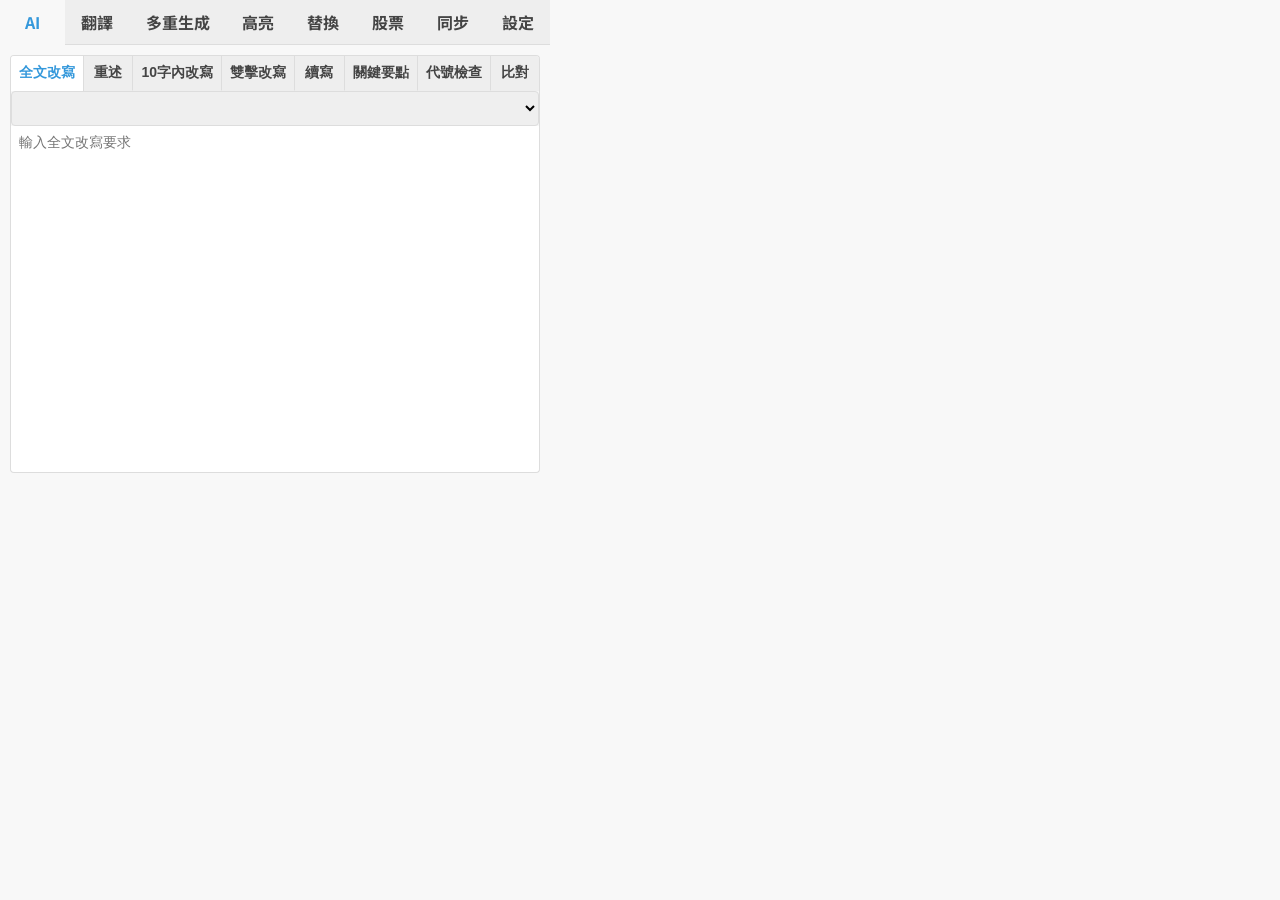
==== commit acbd6032: "[功能] 新增續寫設定支援 1. popup 新增續寫分頁與模型/prompt 輸入 2. settings-loader/key/model-manager 註冊 autoCompleteModel" ====
--- a/popup.html
+++ b/popup.html
@@ -8,6 +8,7 @@
   <link rel="stylesheet" href="popup.css">
   <link rel="stylesheet" href="text_highlight/highlight-color-picker.css">
   <link rel="stylesheet" href="SettingsIO/settings-io.css">
+  <link rel="stylesheet" href="regex_helper/regex-syntax-highlighter.css">
 </head>
 <body>
   <div class="main-tab-container">
@@ -29,6 +30,7 @@
         <div class="tab" data-tab="rephrase">重述</div>
         <div class="tab" data-tab="short">10字內改寫</div>
         <div class="tab" data-tab="auto">雙擊改寫</div>
+        <div class="tab" data-tab="auto-complete">續寫</div>
         <div class="tab" data-tab="summary">關鍵要點</div>
         <div class="tab" data-tab="code-check">代號檢查</div>
         <div class="tab" data-tab="diff-rules">比對</div>
@@ -71,16 +73,26 @@
       </div>
 
       <div id="diff-rules-tab" class="tab-content">
-        <textarea id="diffCustomRules" placeholder="每行一條規則，逗點分隔（舊文字,新文字）
+        <div class="diff-rules-highlight-container">
+          <textarea id="diffCustomRules" placeholder="每行一條規則，逗點分隔（舊文字,新文字）
 支援正則表達式：/regex/
+支援 Capture Group 替換：$1, $2（從舊文字語義推導新文字）
 範例：
 2H23,
 ,2023年下半年
 2Q23,2023年第二季
 /[12]H\d{2}/,
-/[1-4]Q\d{2}/,/20\d{2}年第[1-4]季/"></textarea>
-      </div>
-      
+/([1234])[Qq](\d{2})/,20$2年第$1季
+/(?<!\d)(\d{2})\s*年/,20$1年"></textarea>
+        </div>
+      </div>
+      
+      <div id="auto-complete-tab" class="tab-content">
+        <select id="autoCompleteModel" class="model-select">
+        </select>
+        <textarea id="autoCompleteInstruction" placeholder="輸入續寫 prompt"></textarea>
+      </div>
+
       <button id="rewrite">改寫文字</button>
     </div>
   </div>
@@ -506,8 +518,9 @@
                 </div>
                 <div class="form-group">
                   <select id="custom-model-thinking" class="form-input">
-                    <option value="">思考程度</option>
+                    <option value="">預設</option>
                     <option value="off">關閉</option>
+                    <option value="minimal">最小</option>
                     <option value="low">低</option>
                     <option value="medium">中</option>
                     <option value="high">高</option>
@@ -569,6 +582,7 @@
   <script src="popup/stock-controller.js"></script>
   <script src="text_highlight/highlight-color-picker.js"></script>
   <script src="text_highlight/highlight-popup-preview.js"></script>
+  <script src="regex_helper/regex-syntax-highlighter.js"></script>
   <script src="popup.js"></script>
 </body>
 </html>
--- a/popup.css
+++ b/popup.css
@@ -357,6 +357,22 @@
   display: none;
 }
 
+/* ── 比對規則分頁：語法高亮容器 ── */
+.diff-rules-highlight-container {
+  position: relative;
+  flex: 1;
+  display: flex;
+  flex-direction: column;
+  width: 100%;
+}
+
+/* diffCustomRules textarea 撐滿容器（父層可能是 block 或 flex） */
+#diffCustomRules {
+  width: 100%;
+  box-sizing: border-box;
+  min-height: 330px;
+}
+
 /* 顏色選擇器容器 */
 .color-picker {
   display: flex;
--- a/regex_helper/regex-syntax-highlighter.css
+++ b/regex_helper/regex-syntax-highlighter.css
@@ -0,0 +1,150 @@
+/**
+ * regex_helper/regex-syntax-highlighter.css
+ * 正則語法高亮 mirror 層樣式
+ * 供 RegexSyntaxHighlighter.initTextarea() 使用
+ */
+
+/* ── container：包住 textarea 與 mirror ── */
+.regex-highlight-container {
+  position: relative;
+  width: 100%;           /* 確保撐滿父元素（flex 子元素不一定自動拉伸） */
+  box-sizing: border-box;
+}
+
+/* ── textarea 在 container 內撐滿寬度、加大行距 ── */
+.regex-highlight-container textarea {
+  width: 100%;
+  box-sizing: border-box;
+  line-height: 1.6;
+}
+
+/* ── mirror：與 textarea 完全疊合的背後高亮層 ── */
+.regex-highlight-mirror {
+  position: absolute;
+  top: 0;
+  left: 0;
+  /* right/bottom 不設，寬高由 _syncMirror 透過 JS 撐滿 textarea */
+  pointer-events: none;     /* 讓點擊穿透到 textarea */
+  overflow: hidden;
+  white-space: pre-wrap;    /* 對齊 textarea 換行行為 */
+  word-wrap: break-word;
+  background-color: #fff;  /* 保持白底，讓上層透明 textarea 看起來白色背景 */
+  z-index: 0;
+}
+
+/* ── textarea：字透明、底透明，游標保持可見 ── */
+.regex-highlight-textarea {
+  position: relative;
+  z-index: 1;
+  color: transparent !important;
+  background: transparent !important;
+  caret-color: #333 !important;   /* 游標保持深色可見 */
+}
+
+/* ── 選取文字背景（需讓選取可見） ── */
+.regex-highlight-textarea::selection {
+  background: rgba(100, 160, 255, 0.35);
+  color: transparent;
+}
+
+/* ════════════════════════════════════════════
+   Token 顏色定義
+   ════════════════════════════════════════════ */
+
+/* 正則分隔符 / */
+.re-sh-delim {
+  color: #aaa;
+  font-weight: bold;
+}
+
+/* flags（如 gimsuy） */
+.re-sh-flags {
+  color: #bbb;
+  font-style: italic;
+}
+
+/* 跳脫序列 \d \s \w 等 */
+.re-sh-escape {
+  color: #ffa33a;
+  font-weight: bold;
+}
+
+/* 字元類 [...] */
+.re-sh-charclass {
+  color: #22ce00;
+}
+
+/* 群組 () (?:) (?=) (?<!) 等 */
+.re-sh-group {
+  color: #008cff;
+  font-weight: bold;
+}
+
+/* 量詞 * + ? {n,m} */
+.re-sh-quant {
+  color: #c67bff;
+  font-weight: bold;
+}
+
+/* alternation | */
+.re-sh-alt {
+  color: #ff4444;
+  font-weight: bold;
+}
+
+/* 錨點 ^ $ */
+.re-sh-anchor {
+  color: #999;
+  font-weight: bold;
+}
+
+/* 萬用字元 . */
+.re-sh-dot {
+  color: #7799dd;
+  font-weight: bold;
+}
+
+/* 純文字 / 逗號（非正則部分） */
+.re-sh-literal {
+  color: #000;
+}
+
+/* diffRule 逗號分隔符 */
+.re-sh-comma {
+  color: #aaa;
+  font-weight: bold;
+}
+
+/* 註解行（# 開頭） */
+.re-sh-comment {
+  color: #aaa;
+  font-style: italic;
+}
+
+/* template capture group 引用 $n */
+.re-sh-capture {
+  color: #008cff;
+  font-weight: bold;
+}
+
+/* template 對照表 {} 括號 */
+.re-sh-table-brace {
+  color: #aaa;
+  font-weight: bold;
+}
+
+/* template 對照表 key */
+.re-sh-table-key {
+  color: #e07a00;
+  font-weight: bold;
+}
+
+/* template 對照表 key:val 之間的冒號 */
+.re-sh-table-colon {
+  color: #aaa;
+}
+
+/* template 對照表 entry 之間的逗號 */
+.re-sh-table-sep {
+  color: #aaa;
+}
